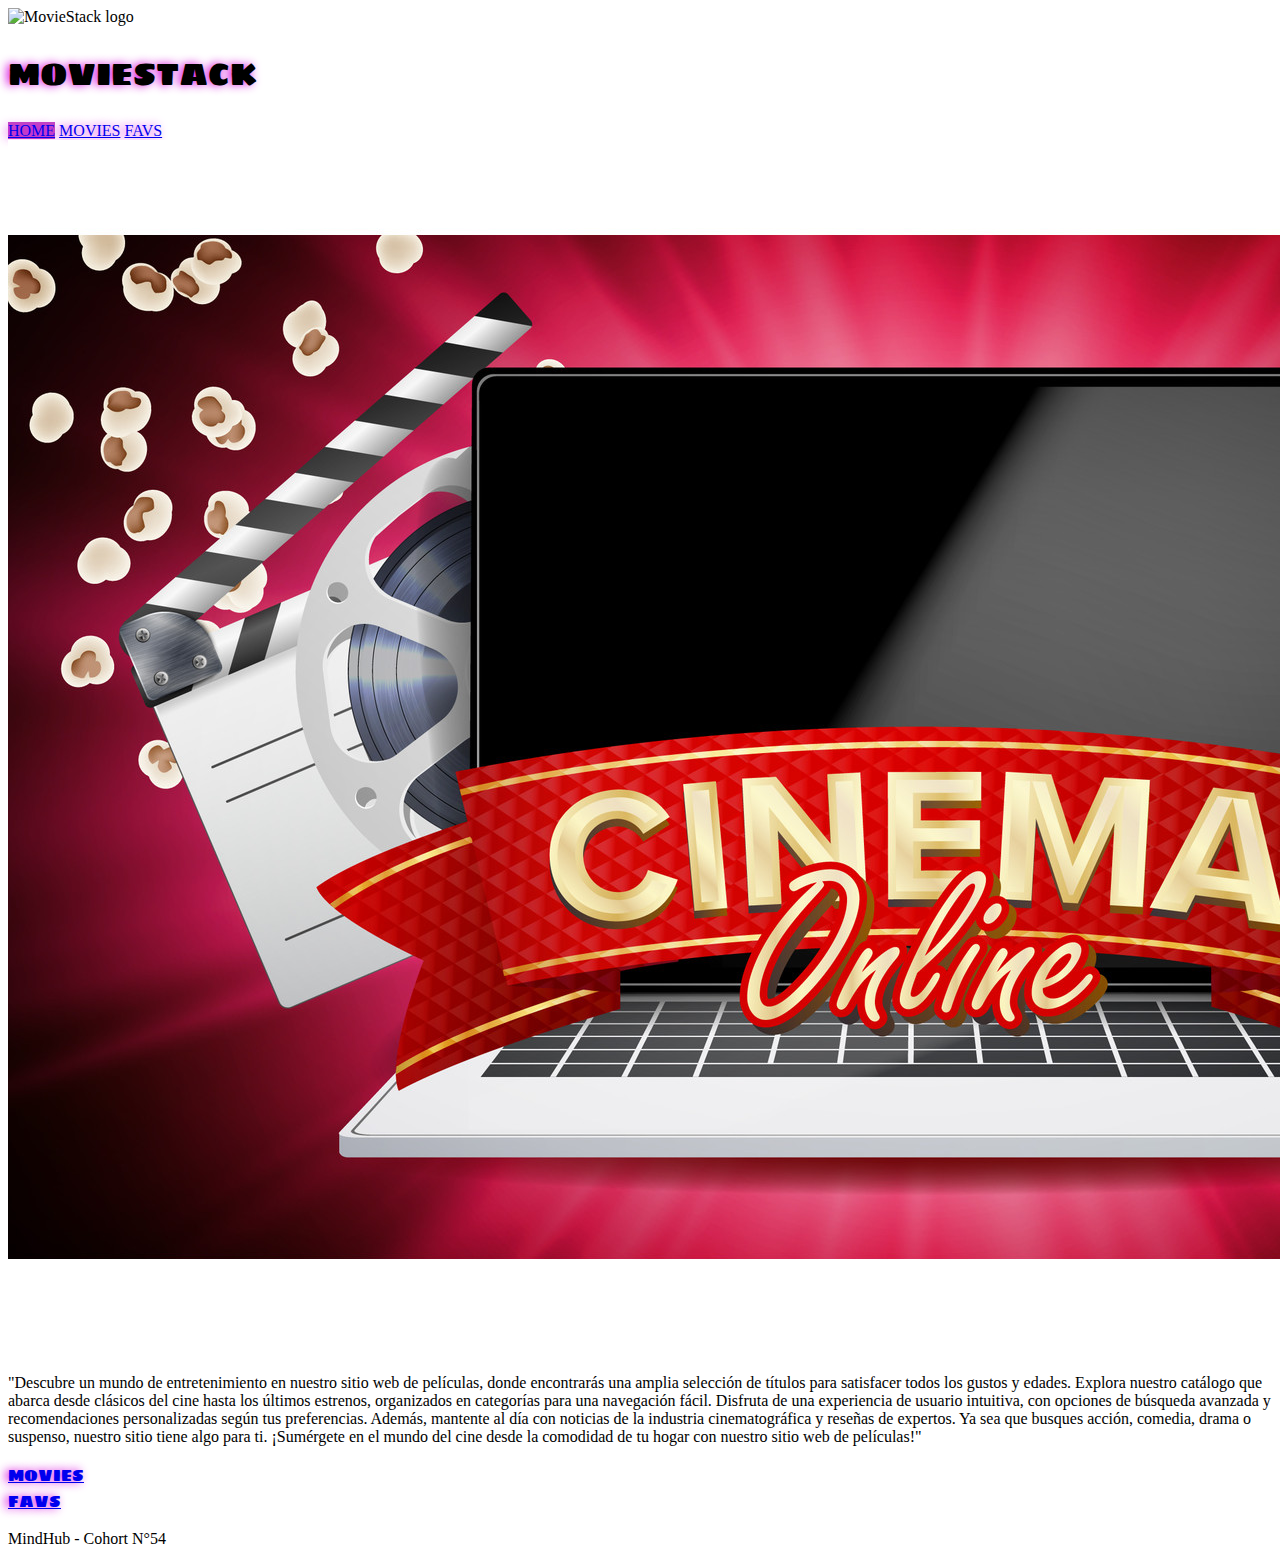
==== index.html @ ec2d580f "sprint1 index y movies" ====
<!DOCTYPE html>
<html lang="en">

<head>
    <meta charset="UTF-8">
    <meta name="viewport" content="width=device-width, initial-scale=1.0">
    <link rel="stylesheet" href="./assets/css/styles.css">
    <link rel="shortcut icon" href="./assets/img/Moviestack_favicon.png" type="image/x-icon">
    <link rel="preconnect" href="https://fonts.googleapis.com">
    <link rel="preconnect" href="https://fonts.gstatic.com" crossorigin>
    <link href="https://fonts.googleapis.com/css2?family=Sigmar+One&display=swap" rel="stylesheet">
    <script src="https://cdn.tailwindcss.com"></script>
    <title>MovieStack</title>
</head>

<body>
    <header class="flex flex-wrap flex-col md:flex-row md:justify-between items-center bg-black">
        <div class="flex flex-wrap items-center self-start">
            <img class="w-[120px] " src="./assets/img/moviestack_isotipo.png" alt="MovieStack logo">
            <h1 class="text-white text-4xl md:text-[40px] lg:text-[60px] fluorecentText sigmar-one-regular">MOVIESTACK
            </h1>
        </div>
        <nav class="w-full pb-3 flex justify-around md:w-2/5 md:pb-0 md:pr-4 ">
            <a id="active"
                class="bg-purple-800 text-white px-4 py-2 border rounded-lg font-semibold fluorecentText hover:shadow-[0px_0px_6px_rgba(221,_221,_221,_1),_0_0px_10px_rgba(216,_11,_223,_0.904)]"
                href="#">HOME</a>
            <a class="bg-purple-800 text-white px-4 py-2 border rounded-lg font-semibold fluorecentText hover:shadow-[0px_0px_6px_rgba(221,_221,_221,_1),_0_0px_10px_rgba(216,_11,_223,_0.904)]"
                href="./views/movies.html">MOVIES</a>
            <a class="bg-purple-800 text-white px-4 py-2 border rounded-lg font-semibold fluorecentText hover:shadow-[0px_0px_6px_rgba(221,_221,_221,_1),_0_0px_10px_rgba(216,_11,_223,_0.904)]"
                href="#">FAVS</a>
        </nav>
    </header>
    <main class="bg-purple-300">
        <section class="flex flex-wrap flex-col items-center gap-5 md:pt-4">
            <img class=" w-full h-60 object-cover position-center md:w-4/5" src="./assets/img/cinnemaOnline1.jpg"
                alt="BANNER">
            <div class="w-4/5">
                <p class="text-justify font-medium">"Descubre un mundo de entretenimiento en nuestro sitio web de
                    películas, donde
                    encontrarás una amplia
                    selección de títulos para satisfacer todos los gustos y edades. Explora nuestro catálogo que abarca
                    desde clásicos del cine hasta los últimos estrenos, organizados en categorías para una navegación
                    fácil. Disfruta de una experiencia de usuario intuitiva, con opciones de búsqueda avanzada y
                    recomendaciones personalizadas según tus preferencias. Además, mantente al día con noticias de la
                    industria cinematográfica y reseñas de expertos. Ya sea que busques acción, comedia, drama o
                    suspenso, nuestro sitio tiene algo para ti. ¡Sumérgete en el mundo del cine desde la comodidad de tu
                    hogar con nuestro sitio web de películas!"</p>
            </div>
        </section>
        <section class=" mt-7 pb-7 flex flex-wrap flex-col items-center gap-5 md:flex-row md:justify-evenly">
            <article
                class="w-[200px] h-[200px] bg-[url('./assets/img/movieCollages1.jpg')] bg-cover bg-no-repeat flex items-center justify-center bg-center rounded-lg">
                <a href="./views/movies.html" class="w-fit text-[40px] text-purple-200 fluorecentText sigmar-one-regular ">MOVIES</a>
            </article>
            <article
                class="w-[200px] h-[200px]  bg-[url('./assets/img/popcorn1.jpg')] bg-cover bg-no-repeat flex items-center justify-center bg-center rounded-lg cursor">
                <a href="#" class="text-5xl text-purple-200  fluorecentText sigmar-one-regular">FAVS</a>
            </article>
        </section>
    </main>
    <footer class="bg-purple-800 h-[50px] flex items-center">
        <div class="w-full text-center text-white">
            <p class="">MindHub - Cohort N°54</p>
        </div>
    </footer>
</body>

</html>
---- assets/css/styles.css ----
.fluorecentText {
  text-shadow: -3px 0px 10px rgba(216, 11, 223, 0.904);
}

.sigmar-one-regular {
    font-family: "Sigmar One", sans-serif;
    font-weight: 400;
    font-style: normal;
  }
  
#active{
    background: #c149c5;
    }
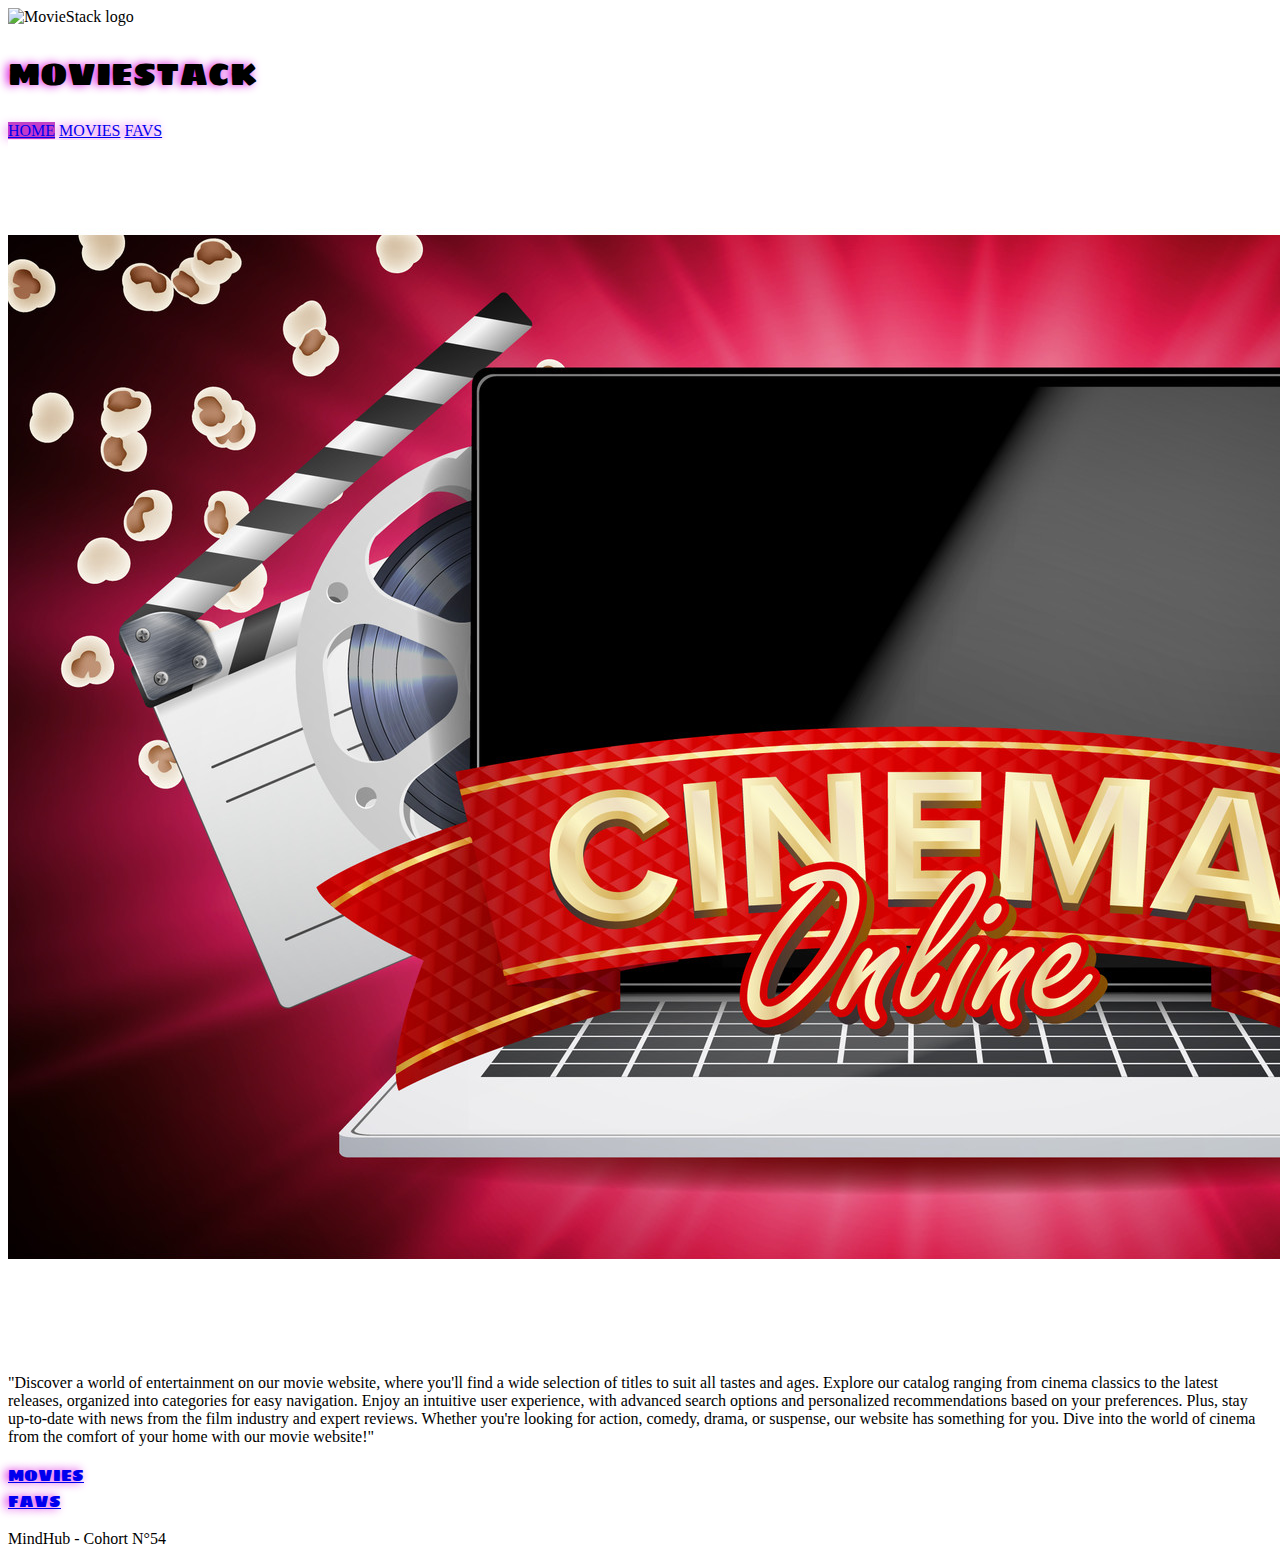
==== commit 09520292: "traduccion texto home" ====
--- a/index.html
+++ b/index.html
@@ -35,16 +35,7 @@
             <img class=" w-full h-60 object-cover position-center md:w-4/5" src="./assets/img/cinnemaOnline1.jpg"
                 alt="BANNER">
             <div class="w-4/5">
-                <p class="text-justify font-medium">"Descubre un mundo de entretenimiento en nuestro sitio web de
-                    películas, donde
-                    encontrarás una amplia
-                    selección de títulos para satisfacer todos los gustos y edades. Explora nuestro catálogo que abarca
-                    desde clásicos del cine hasta los últimos estrenos, organizados en categorías para una navegación
-                    fácil. Disfruta de una experiencia de usuario intuitiva, con opciones de búsqueda avanzada y
-                    recomendaciones personalizadas según tus preferencias. Además, mantente al día con noticias de la
-                    industria cinematográfica y reseñas de expertos. Ya sea que busques acción, comedia, drama o
-                    suspenso, nuestro sitio tiene algo para ti. ¡Sumérgete en el mundo del cine desde la comodidad de tu
-                    hogar con nuestro sitio web de películas!"</p>
+                <p class="text-justify font-medium">"Discover a world of entertainment on our movie website, where you'll find a wide selection of titles to suit all tastes and ages. Explore our catalog ranging from cinema classics to the latest releases, organized into categories for easy navigation. Enjoy an intuitive user experience, with advanced search options and personalized recommendations based on your preferences. Plus, stay up-to-date with news from the film industry and expert reviews. Whether you're looking for action, comedy, drama, or suspense, our website has something for you. Dive into the world of cinema from the comfort of your home with our movie website!"</p>
             </div>
         </section>
         <section class=" mt-7 pb-7 flex flex-wrap flex-col items-center gap-5 md:flex-row md:justify-evenly">
